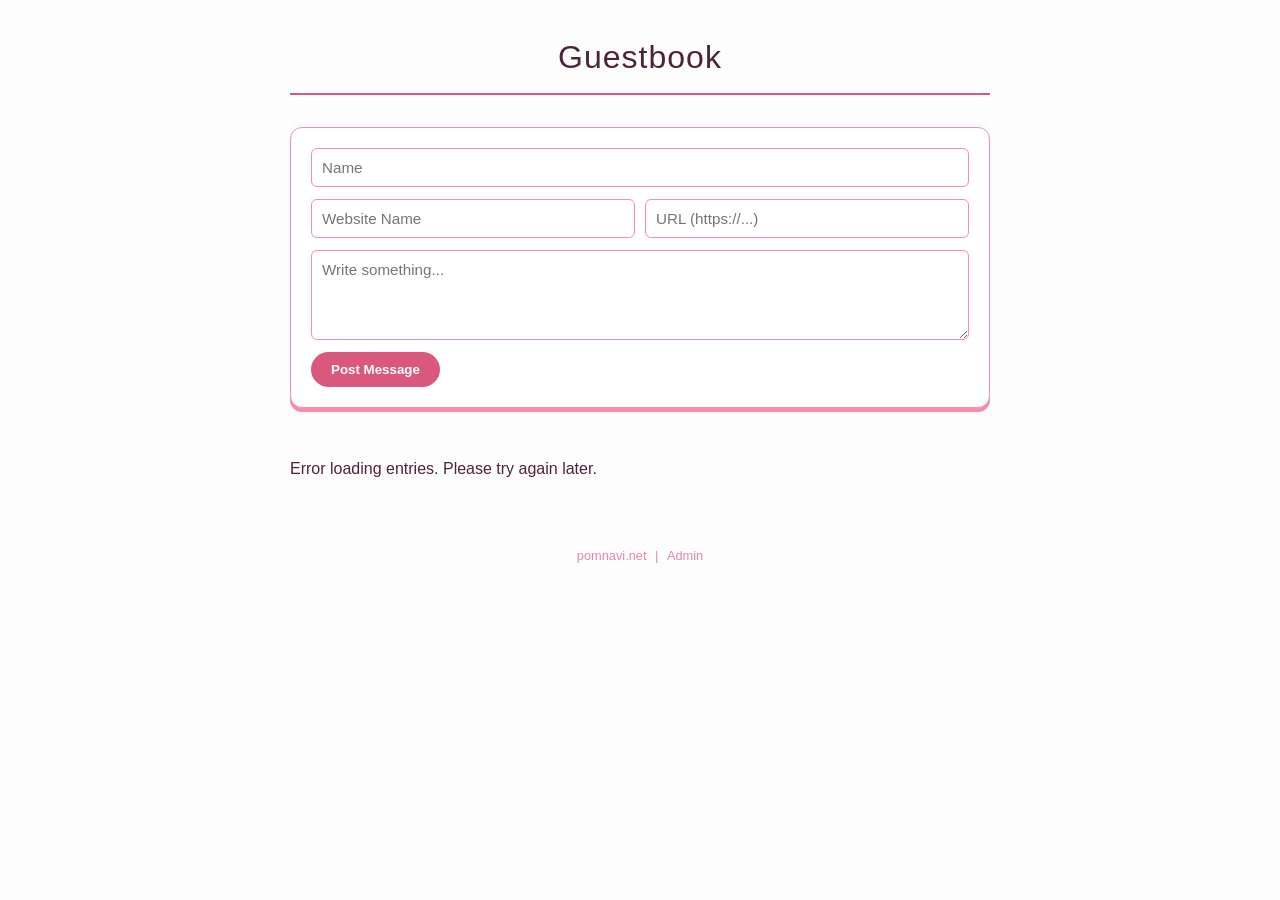
==== index.html @ 8bb611fb "short entry ID fix" ====
<!DOCTYPE html>
<html lang="en">
<head>
    <meta charset="UTF-8">
    <meta name="viewport" content="width=device-width, initial-scale=1.0">
    <title>Guestbook — pomnavi</title>
    <link rel="stylesheet" href="style.css">
</head>
<body>

    <h1>Guestbook</h1>
    
    <form id="guestbook-form">
        <div class="hidden">
            <input name="honeypot" id="honeypot">
        </div>

        <input type="text" id="name" placeholder="Name" required>
        <div class="form-row">
            <input type="text" id="websiteName" placeholder="Website Name">
            <input type="url" id="websiteUrl" placeholder="URL (https://...)">
        </div>
        <textarea id="message" placeholder="Write something..." rows="4" required></textarea>
        <button type="submit">Post Message</button>
    </form>

    <div id="entries">Loading...</div>

    <div id="pagination" class="pagination-container"></div>

    <script>
const entriesDiv = document.getElementById('entries');
const paginationDiv = document.getElementById('pagination');
const form = document.getElementById('guestbook-form');
let isAdmin = false;
let adminPassword = "";
let currentPage = 1;

function enableAdmin() {
    const pass = prompt("Admin Password:");
    if (pass) {
        adminPassword = pass;
        isAdmin = true;
        loadEntries(currentPage);
    }
}

async function deleteEntry(id) {
    if (!confirm("Delete this entry?")) return;
    await fetch('/.netlify/functions/delete-entry', {
        method: 'POST',
        body: JSON.stringify({ id, password: adminPassword })
    });
    loadEntries(currentPage);
}

async function sendReply(id) {
    const reply = prompt("Admin Reply:");
    if (!reply) return;
    await fetch('/.netlify/functions/admin-reply', {
        method: 'POST',
        body: JSON.stringify({ id, reply, password: adminPassword })
    });
    loadEntries(currentPage);
}

async function loadEntries(page = 1) {
    currentPage = page;
    try {
        const res = await fetch(`/.netlify/functions/get-entries?page=${page}`);
        const data = await res.json();
        
        entriesDiv.innerHTML = data.entries.map(e => {
            const entryId = `entry-${e.id}`;
            const shortId = Number(e.id).toString(36).toUpperCase(); // e.g. "1JZ9K2LW"
            const dateObj = new Date(e.date);
            const displayDate = dateObj.toLocaleDateString();
            const displayTime = dateObj.toLocaleTimeString([], { hour: '2-digit', minute: '2-digit' });

            return `
            <div class="entry" id="${entryId}">
                <div class="entry-header">
                    <div>
                        <span class="entry-author">${e.name}</span>
                        ${e.websiteUrl ? `<span class="entry-website">@ <a href="${e.websiteUrl}" target="_blank">${e.websiteName || 'Link'}</a></span>` : ''}
                    </div>
                    <div class="entry-meta">
                        <span class="entry-date">${displayDate}</span>
                        <span class="entry-time">${displayTime}</span>
                        <a href="#${entryId}" class="permalink" title="Permalink">#${shortId}</a>
                    </div>
                </div>
                <div class="entry-body">${e.message}</div>
                
                ${e.adminReply ? `
                    <div class="admin-reply">
                        <strong>Navi:</strong> ${e.adminReply}
                    </div>
                ` : ''}

                ${isAdmin ? `
                    <div class="admin-controls">
                        <button onclick="sendReply(${e.id})">Reply</button>
                        <button class="btn-delete" onclick="deleteEntry(${e.id})">Delete</button>
                    </div>
                ` : ''}
            </div>`;
        }).join('');

        renderPagination(data.totalPages, data.currentPage);
        handleHighlight();
    } catch (err) {
        entriesDiv.innerHTML = "Error loading entries. Please try again later.";
        console.error(err);
    }
}

function renderPagination(total, current) {
    paginationDiv.innerHTML = '';
    if (total <= 1) return;

    for (let i = 1; i <= total; i++) {
        const btn = document.createElement('button');
        btn.innerText = i;
        btn.className = `page-link ${i === current ? 'active' : ''}`;
        btn.onclick = () => {
            loadEntries(i);
            window.scrollTo({ top: form.offsetTop, behavior: 'smooth' });
        };
        paginationDiv.appendChild(btn);
    }
}

function handleHighlight() {
    const hash = window.location.hash;
    if (hash) {
        const target = document.querySelector(hash);
        if (target) {
            document.querySelectorAll('.entry').forEach(el => el.classList.remove('highlight-entry'));
            target.classList.add('highlight-entry');
        }
    }
}

form.onsubmit = async (e) => {
    e.preventDefault();
    if (document.getElementById('honeypot').value !== "") return;

    const data = {
        id: Date.now(),
        date: new Date().toISOString(),
        name: document.getElementById('name').value,
        websiteName: document.getElementById('websiteName').value,
        websiteUrl: document.getElementById('websiteUrl').value,
        message: document.getElementById('message').value
    };
    
    await fetch('/.netlify/functions/post-entry', { method: 'POST', body: JSON.stringify(data) });
    form.reset();
    loadEntries(1);
};

loadEntries();
window.addEventListener('hashchange', handleHighlight);
    </script>

    <footer>
        <a href="https://pomnavi.net">pomnavi.net</a> | 
        <a href="#" onclick="enableAdmin(); return false;">Admin</a>
    </footer>
</body>
</html>
---- style.css ----
:root {
    /* Updated to your Pastille colorscheme */
    --bg-color: #fdfdfd; /* Fallback for the tiled background */
    --site-bg: url("images/startile.png");
    --text-color: #4E223D;
    --accent-color: #DA587E;
    --accent-hover: #FB8AAB;
    --border-color: #FB8AAB;
    --link-color: #DA587E;
    --card-bg: #ffffff;
    --hover-bg: #FFE1C6;
}

body { 
    font-family: "Segoe UI", Tahoma, Geneva, Verdana, sans-serif; 
    background-color: var(--bg-color);
    background-image: var(--site-bg);
    color: var(--text-color);
    line-height: 1.6;
    max-width: 700px; 
    margin: 0 auto; 
    padding: 2rem 1rem; 
}

h1 { 
    text-align: center; 
    font-weight: 300; 
    letter-spacing: 1px;
    border-bottom: 2px solid var(--accent-color);
    display: inline-block;
    margin: 0 auto 2rem auto;
    width: 100%;
    padding-bottom: 10px;
}

/* Form Styling */
form { 
    background: var(--card-bg);
    padding: 20px;
    border: 1px solid var(--border-color);
    border-radius: 12px;
    display: flex; 
    flex-direction: column; 
    gap: 12px; 
    margin-bottom: 3rem;
    box-shadow: 0 4px 0 var(--border-color); /* Added a slight "pop" to match the aesthetic */
}

.form-row {
    display: grid; 
    grid-template-columns: 1fr 1fr; 
    gap: 10px;
}

input, textarea {
    padding: 10px;
    border: 1px solid var(--border-color);
    border-radius: 6px;
    font-family: inherit;
    font-size: 0.95rem;
    color: var(--text-color);
}

input:focus, textarea:focus {
    outline: none;
    border-color: var(--accent-color);
    background-color: var(--hover-bg);
}

button {
    background-color: var(--accent-color);
    color: white;
    border: none;
    padding: 10px 20px;
    border-radius: 25px;
    cursor: pointer;
    font-weight: bold;
    transition: background-color 0.2s;
    align-self: flex-start;
}

button:hover { 
    background-color: var(--accent-hover); 
}

/* Entries Styling */
.entry { 
    background: var(--card-bg);
    border: 1px solid var(--border-color);
    border-radius: 12px;
    padding: 20px; 
    margin-bottom: 20px;
}

.entry-header {
    display: flex;
    justify-content: space-between;
    align-items: baseline;
    margin-bottom: 10px;
    border-bottom: 1px solid var(--hover-bg);
    padding-bottom: 5px;
}

.entry-author { font-weight: bold; color: var(--accent-color); }
.entry-date { font-size: 0.8rem; color: #999; }
.entry-website { font-size: 0.85rem; margin-left: 5px; }
.entry-website a { color: var(--link-color); text-decoration: none; }

.admin-reply {
    margin: 15px 0 0 15px;
    padding: 12px;
    background: var(--hover-bg); /* Use the soft peach/cream for replies */
    border-left: 4px solid var(--accent-color);
    border-radius: 4px;
    font-size: 0.9rem;
    color: var(--text-color);
}

.admin-controls { margin-top: 15px; display: flex; gap: 10px; }
.btn-delete { background-color: #ff4d4d; }

.hidden { display: none !important; }

footer {
    margin-top: 4rem;
    text-align: center;
    font-size: 0.8rem;
    color: var(--accent-color);
    opacity: 0.7;
}
footer a { color: inherit; text-decoration: none; margin: 0 5px; }
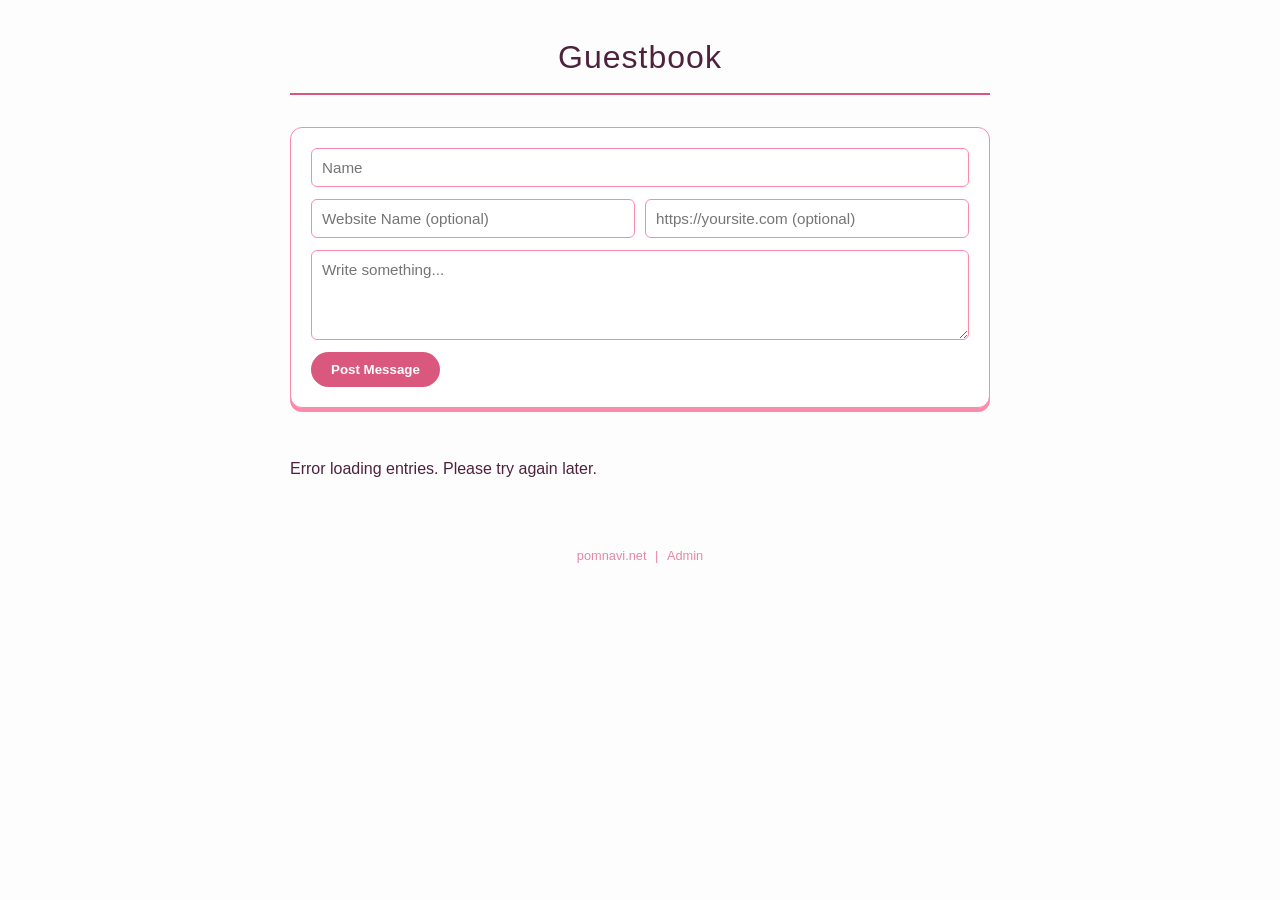
==== commit 202f264d: "Website Name and URL optional" ====
--- a/index.html
+++ b/index.html
@@ -17,8 +17,8 @@
 
         <input type="text" id="name" placeholder="Name" required>
         <div class="form-row">
-            <input type="text" id="websiteName" placeholder="Website Name">
-            <input type="url" id="websiteUrl" placeholder="URL (https://...)">
+            <input type="text" id="websiteName" placeholder="Website Name (optional)">
+            <input type="url" id="websiteUrl" placeholder="https://yoursite.com (optional)">
         </div>
         <textarea id="message" placeholder="Write something..." rows="4" required></textarea>
         <button type="submit">Post Message</button>
--- a/style.css
+++ b/style.css
@@ -47,9 +47,24 @@
 }
 
 .form-row {
-    display: grid; 
-    grid-template-columns: 1fr 1fr; 
+    display: flex;
     gap: 10px;
+    flex-wrap: wrap; /* This is the key fix */
+}
+
+.form-row input {
+    flex: 1;
+    min-width: 200px; /* Forces a wrap if the screen is narrower than ~410px */
+}
+
+@media (max-width: 480px) {
+    .form-row {
+        flex-direction: column;
+    }
+    
+    .form-row input {
+        width: 93%;
+    }
 }
 
 input, textarea {
@@ -103,8 +118,19 @@
 
 .entry-author { font-weight: bold; color: var(--accent-color); }
 .entry-date { font-size: 0.8rem; color: #999; }
+.entry-time { font-size: 0.8rem; color: #999; }
 .entry-website { font-size: 0.85rem; margin-left: 5px; }
 .entry-website a { color: var(--link-color); text-decoration: none; }
+
+.permalink {
+    background: var(--hover-bg);
+    padding: 2px 6px;
+    border-radius: 4px;
+    font-family: 'Courier New', Courier, monospace;
+    font-weight: bold;
+    font-size: 0.7rem;
+    color: var(--accent-color);
+}
 
 .admin-reply {
     margin: 15px 0 0 15px;
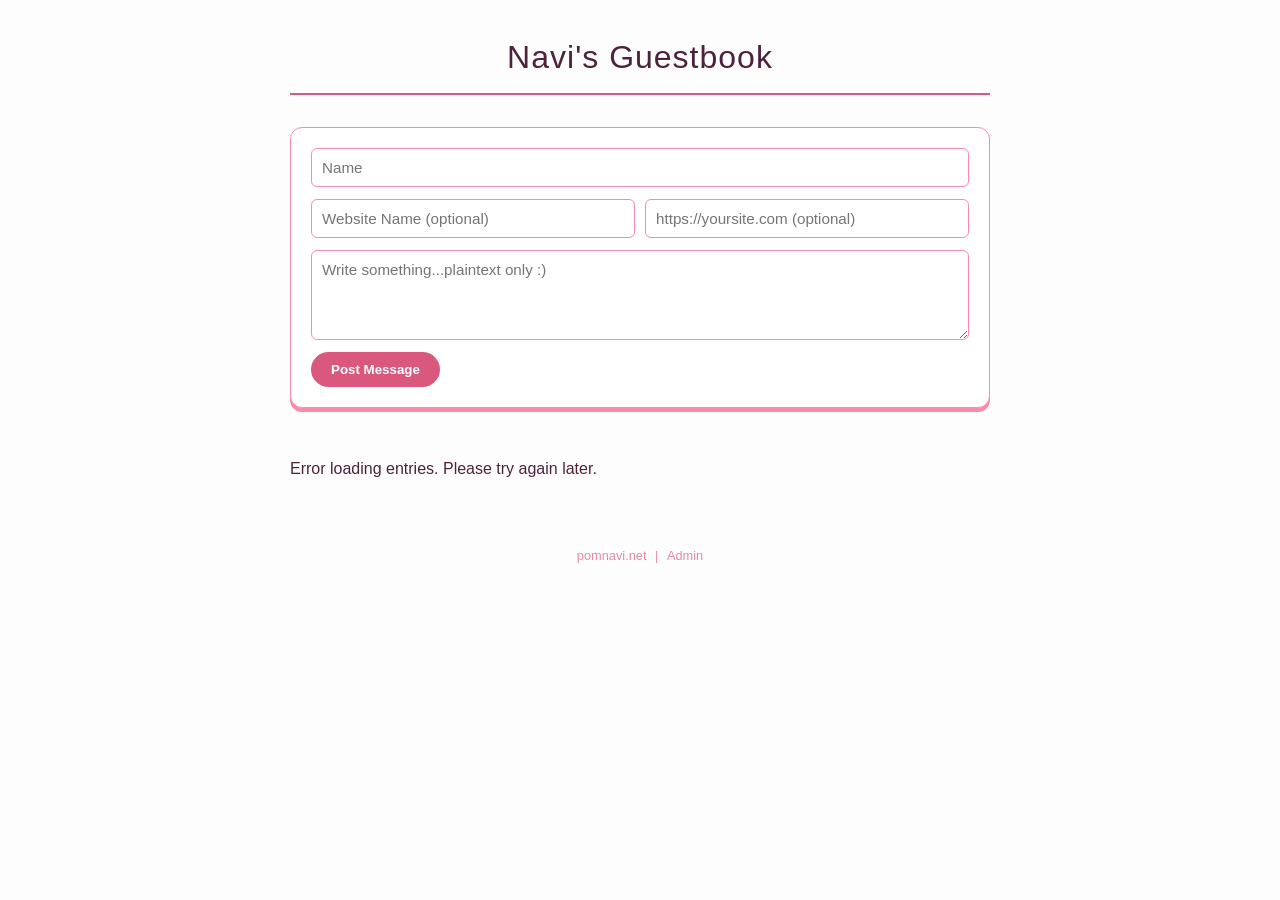
==== commit 04be158b: "Update index.html" ====
--- a/index.html
+++ b/index.html
@@ -5,10 +5,11 @@
     <meta name="viewport" content="width=device-width, initial-scale=1.0">
     <title>Guestbook — pomnavi</title>
     <link rel="stylesheet" href="style.css">
+    <link rel="alternate" type="application/rss+xml" title="Guestbook Feed" href="/.netlify/functions/rss" />
 </head>
 <body>
 
-    <h1>Guestbook</h1>
+    <h1>Navi's Guestbook</h1>
     
     <form id="guestbook-form">
         <div class="hidden">
@@ -20,7 +21,7 @@
             <input type="text" id="websiteName" placeholder="Website Name (optional)">
             <input type="url" id="websiteUrl" placeholder="https://yoursite.com (optional)">
         </div>
-        <textarea id="message" placeholder="Write something..." rows="4" required></textarea>
+        <textarea id="message" placeholder="Write something...plaintext only :)" rows="4" required></textarea>
         <button type="submit">Post Message</button>
     </form>
 
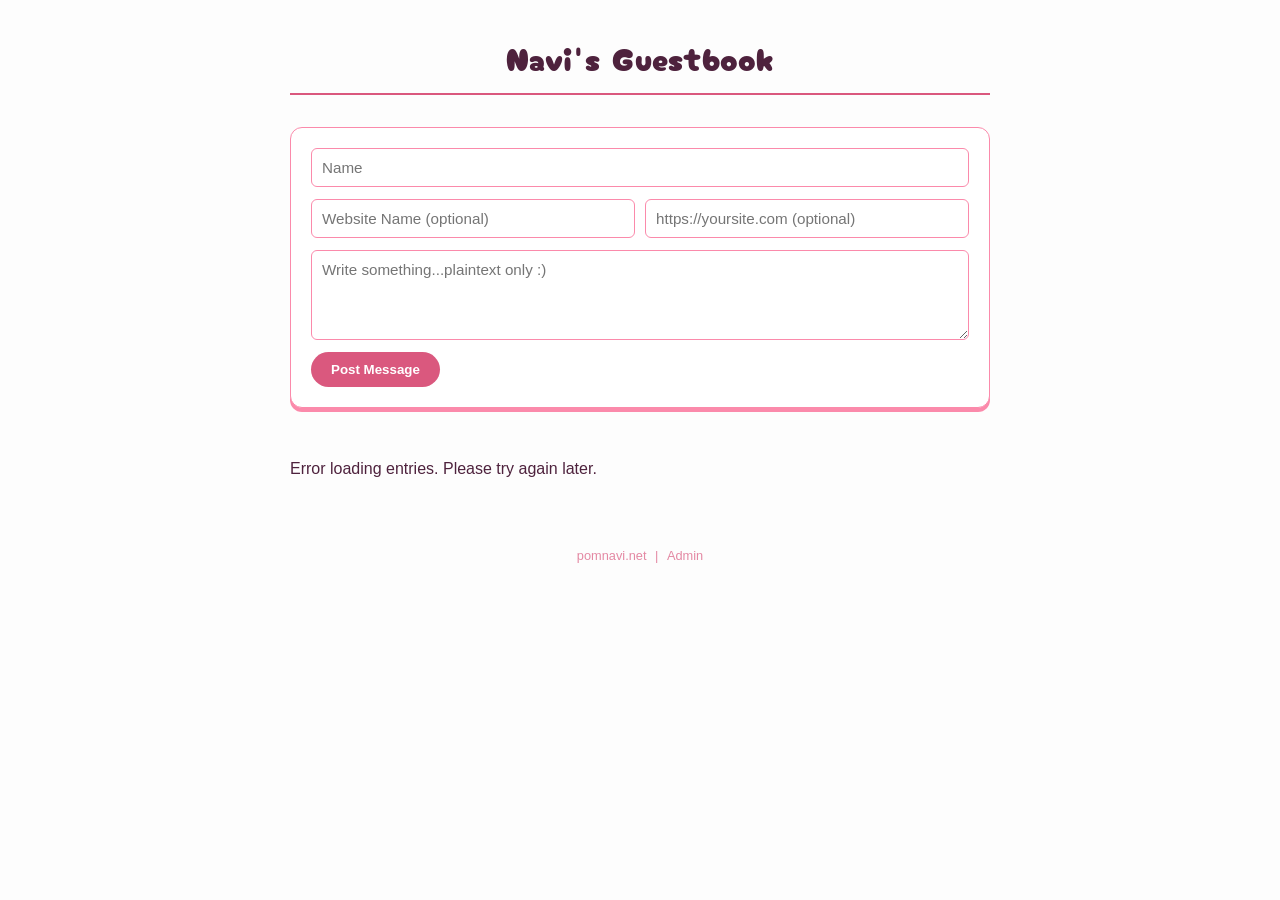
==== commit 02b2816b: "Update index.html" ====
--- a/index.html
+++ b/index.html
@@ -6,6 +6,21 @@
     <title>Guestbook — pomnavi</title>
     <link rel="stylesheet" href="style.css">
     <link rel="alternate" type="application/rss+xml" title="Guestbook Feed" href="/.netlify/functions/rss" />
+
+    <style>
+       /* Guestbook Title Font */
+     @import url('https://fonts.googleapis.com/css2?family=Cherry+Bomb+One&display=swap');
+
+      .cherry-bomb-one-regular {
+        font-family: "Cherry Bomb One", system-ui;
+        font-weight: 400;
+        font-style: normal;
+      }
+      
+      h1 {
+            font-family: Cherry Bomb One; /* use font */
+         } 
+    </style>
 </head>
 <body>
 
--- a/style.css
+++ b/style.css
@@ -32,6 +32,7 @@
     width: 100%;
     padding-bottom: 10px;
 }
+
 
 /* Form Styling */
 form { 
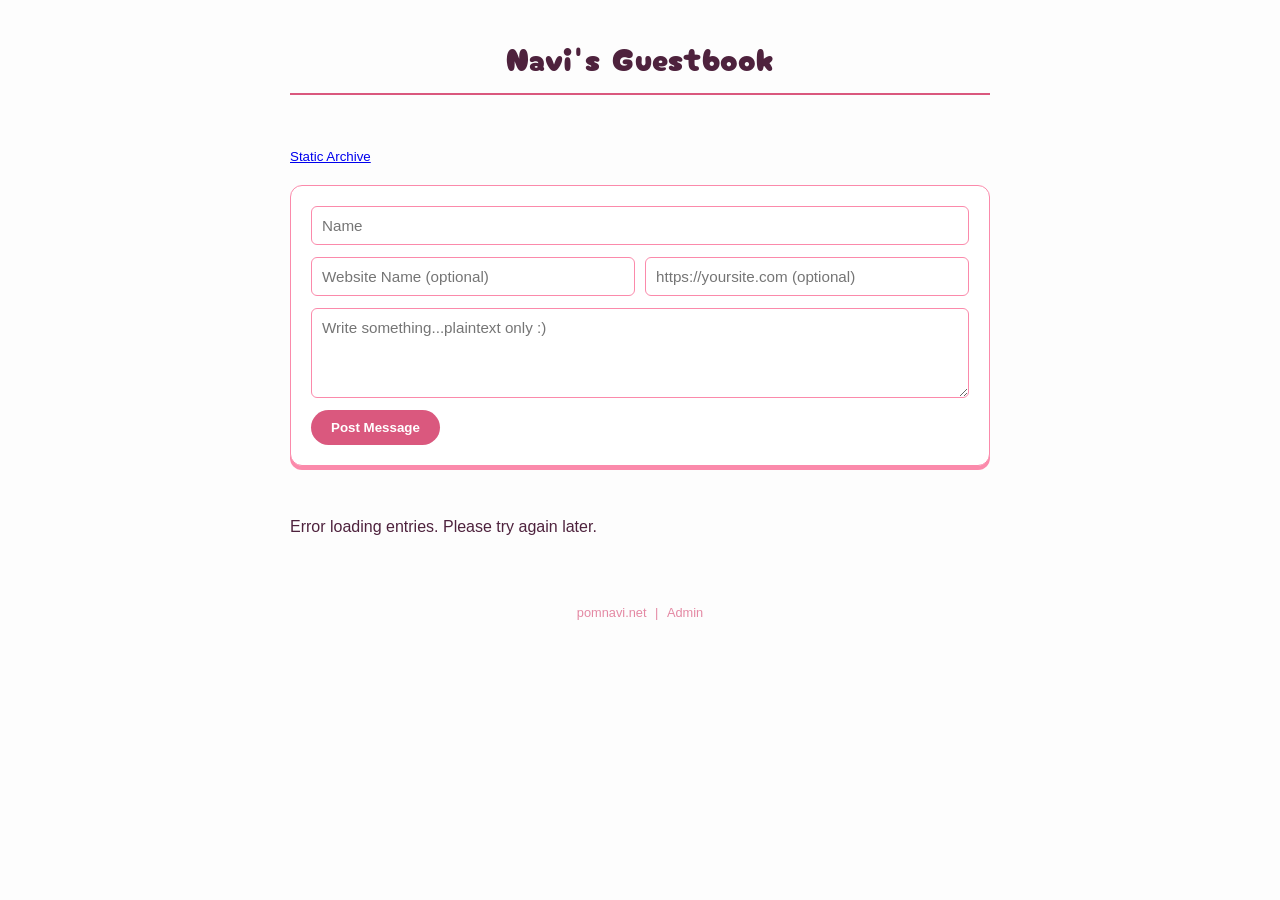
==== commit 007a00fb: "Update index.html" ====
--- a/index.html
+++ b/index.html
@@ -25,6 +25,7 @@
 <body>
 
     <h1>Navi's Guestbook</h1>
+    <p><small><a href="archive.html">Static Archive</a></small></p>
     
     <form id="guestbook-form">
         <div class="hidden">
@@ -40,145 +41,14 @@
         <button type="submit">Post Message</button>
     </form>
 
-    <div id="entries">Loading...</div>
+    <div id="entries"><p>Loading entries... <br>
+    <small>Taking too long or don't use Javascript? View the <a href="archive.html">Static Archive</a>.</small></p>
+    </div>
+    
 
     <div id="pagination" class="pagination-container"></div>
 
-    <script>
-const entriesDiv = document.getElementById('entries');
-const paginationDiv = document.getElementById('pagination');
-const form = document.getElementById('guestbook-form');
-let isAdmin = false;
-let adminPassword = "";
-let currentPage = 1;
-
-function enableAdmin() {
-    const pass = prompt("Admin Password:");
-    if (pass) {
-        adminPassword = pass;
-        isAdmin = true;
-        loadEntries(currentPage);
-    }
-}
-
-async function deleteEntry(id) {
-    if (!confirm("Delete this entry?")) return;
-    await fetch('/.netlify/functions/delete-entry', {
-        method: 'POST',
-        body: JSON.stringify({ id, password: adminPassword })
-    });
-    loadEntries(currentPage);
-}
-
-async function sendReply(id) {
-    const reply = prompt("Admin Reply:");
-    if (!reply) return;
-    await fetch('/.netlify/functions/admin-reply', {
-        method: 'POST',
-        body: JSON.stringify({ id, reply, password: adminPassword })
-    });
-    loadEntries(currentPage);
-}
-
-async function loadEntries(page = 1) {
-    currentPage = page;
-    try {
-        const res = await fetch(`/.netlify/functions/get-entries?page=${page}`);
-        const data = await res.json();
-        
-        entriesDiv.innerHTML = data.entries.map(e => {
-            const entryId = `entry-${e.id}`;
-            const shortId = Number(e.id).toString(36).toUpperCase(); // e.g. "1JZ9K2LW"
-            const dateObj = new Date(e.date);
-            const displayDate = dateObj.toLocaleDateString();
-            const displayTime = dateObj.toLocaleTimeString([], { hour: '2-digit', minute: '2-digit' });
-
-            return `
-            <div class="entry" id="${entryId}">
-                <div class="entry-header">
-                    <div>
-                        <span class="entry-author">${e.name}</span>
-                        ${e.websiteUrl ? `<span class="entry-website">@ <a href="${e.websiteUrl}" target="_blank">${e.websiteName || 'Link'}</a></span>` : ''}
-                    </div>
-                    <div class="entry-meta">
-                        <span class="entry-date">${displayDate}</span>
-                        <span class="entry-time">${displayTime}</span>
-                        <a href="#${entryId}" class="permalink" title="Permalink">#${shortId}</a>
-                    </div>
-                </div>
-                <div class="entry-body">${e.message}</div>
-                
-                ${e.adminReply ? `
-                    <div class="admin-reply">
-                        <strong>Navi:</strong> ${e.adminReply}
-                    </div>
-                ` : ''}
-
-                ${isAdmin ? `
-                    <div class="admin-controls">
-                        <button onclick="sendReply(${e.id})">Reply</button>
-                        <button class="btn-delete" onclick="deleteEntry(${e.id})">Delete</button>
-                    </div>
-                ` : ''}
-            </div>`;
-        }).join('');
-
-        renderPagination(data.totalPages, data.currentPage);
-        handleHighlight();
-    } catch (err) {
-        entriesDiv.innerHTML = "Error loading entries. Please try again later.";
-        console.error(err);
-    }
-}
-
-function renderPagination(total, current) {
-    paginationDiv.innerHTML = '';
-    if (total <= 1) return;
-
-    for (let i = 1; i <= total; i++) {
-        const btn = document.createElement('button');
-        btn.innerText = i;
-        btn.className = `page-link ${i === current ? 'active' : ''}`;
-        btn.onclick = () => {
-            loadEntries(i);
-            window.scrollTo({ top: form.offsetTop, behavior: 'smooth' });
-        };
-        paginationDiv.appendChild(btn);
-    }
-}
-
-function handleHighlight() {
-    const hash = window.location.hash;
-    if (hash) {
-        const target = document.querySelector(hash);
-        if (target) {
-            document.querySelectorAll('.entry').forEach(el => el.classList.remove('highlight-entry'));
-            target.classList.add('highlight-entry');
-        }
-    }
-}
-
-form.onsubmit = async (e) => {
-    e.preventDefault();
-    if (document.getElementById('honeypot').value !== "") return;
-
-    const data = {
-        id: Date.now(),
-        date: new Date().toISOString(),
-        name: document.getElementById('name').value,
-        websiteName: document.getElementById('websiteName').value,
-        websiteUrl: document.getElementById('websiteUrl').value,
-        message: document.getElementById('message').value
-    };
-    
-    await fetch('/.netlify/functions/post-entry', { method: 'POST', body: JSON.stringify(data) });
-    form.reset();
-    loadEntries(1);
-};
-
-loadEntries();
-window.addEventListener('hashchange', handleHighlight);
-    </script>
+    <script src="guestbook.js"></script>
 
     <footer>
         <a href="https://pomnavi.net">pomnavi.net</a> | 
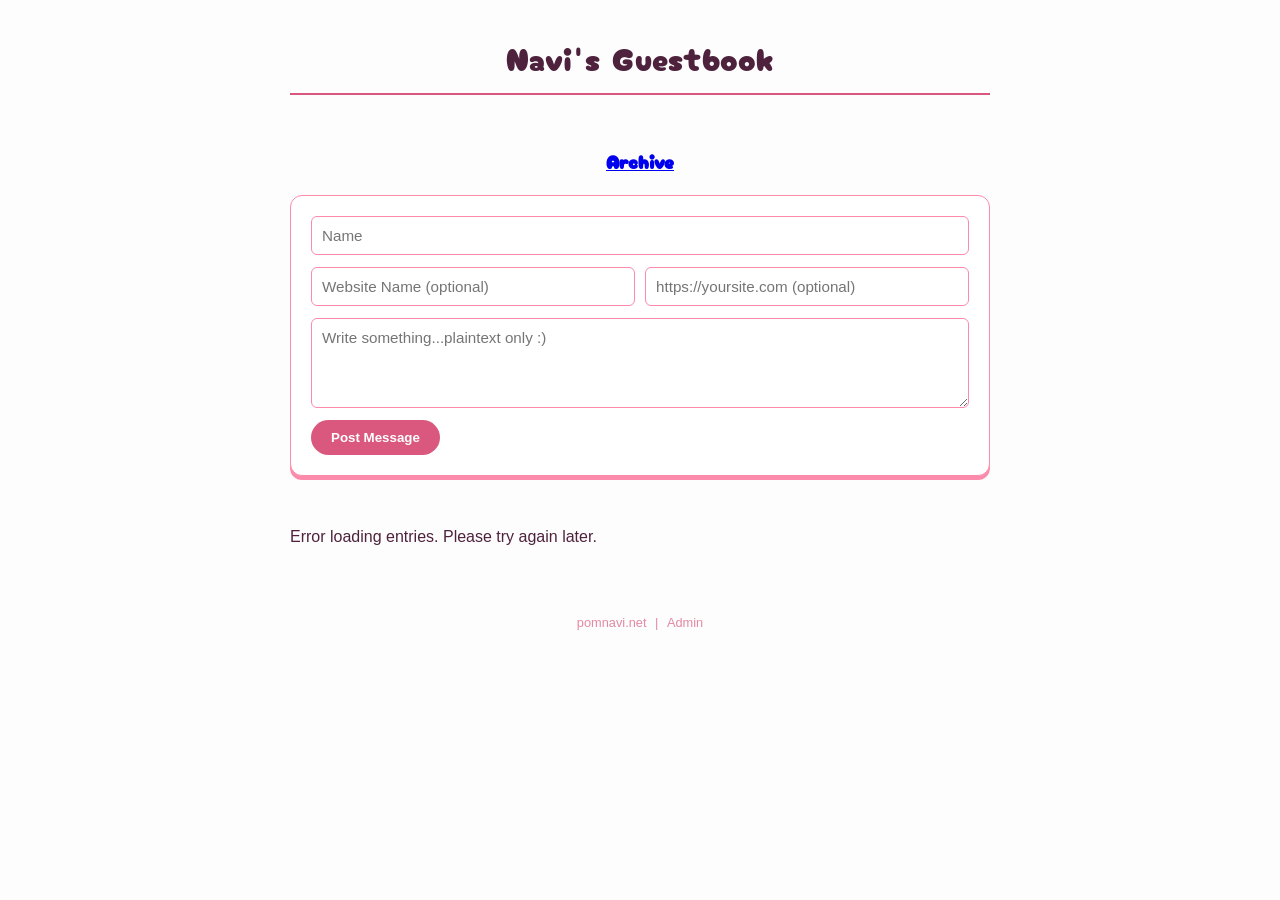
==== commit 9f48b2b8: "Update index.html" ====
--- a/index.html
+++ b/index.html
@@ -20,12 +20,18 @@
       h1 {
             font-family: Cherry Bomb One; /* use font */
          } 
+        
+        h3 {
+            font-family: Cherry Bomb One; /* use font */
+         } 
+ 
     </style>
 </head>
 <body>
 
     <h1>Navi's Guestbook</h1>
-    <p><small><a href="archive.html">Static Archive</a></small></p>
+    <h3 align="center"><a href="archive.html">Archive</a></h3>
+
     
     <form id="guestbook-form">
         <div class="hidden">
